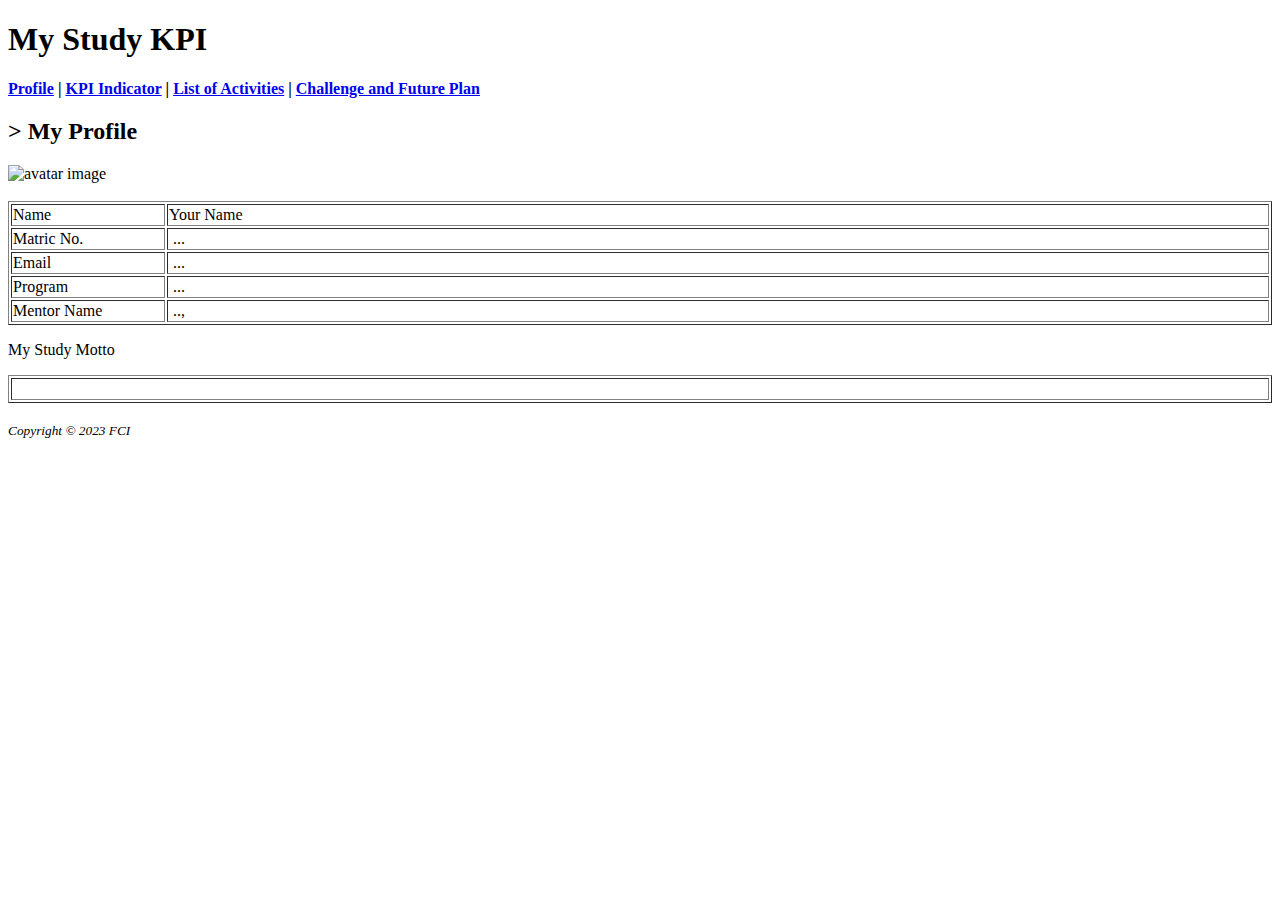
==== Testing/index.html @ cd2cfc5b "update folder" ====
<!DOCTYPE html>
<html>
<head>
	<title>My Study KPI</title>
</head>
<body>
	<header>
		<h1>My Study KPI</h1>
	</header>
	<nav>
		<b>
		<a href="index.html">Profile</a> | <a href="my_kpi.html">KPI Indicator</a> 
		| <a href="my_activities.html">List of Activities</a> |
		<a href="my_challenge.html">Challenge and Future Plan</a>
		</b>
	</nav>
	<main>
		<h2>> My Profile</h2>
		<img src="img/avatar.png" alt="avatar image" style="width:150px;height:150px;">
	<br><br>
	<table border="1" width="100%">
	<tr>
		<td width="150">Name</td>
		<td>Your Name</td>
	</tr>
	<tr>
		<td width="150">Matric No.</td>
		<td>&nbsp;...</td>
	</tr>
	<tr>
		<td width="150">Email</td>
		<td>&nbsp;...</td>
	</tr>
	<tr>
		<td width="150">Program</td>
		<td>&nbsp;...</td>
	</tr>
	<tr>
		<td width="150">Mentor Name</td>
		<td>&nbsp;..,</td>
	</tr>
	</table>
	<p>My Study Motto</p>
	<table border="1" width="100%">
	<tr>
		<td>&nbsp;</td>
	</tr>
	</table>
	</main>
	<footer>
		<br><small><i>Copyright &copy; 2023 FCI</i></small>
	</footer>
</body>
</html>
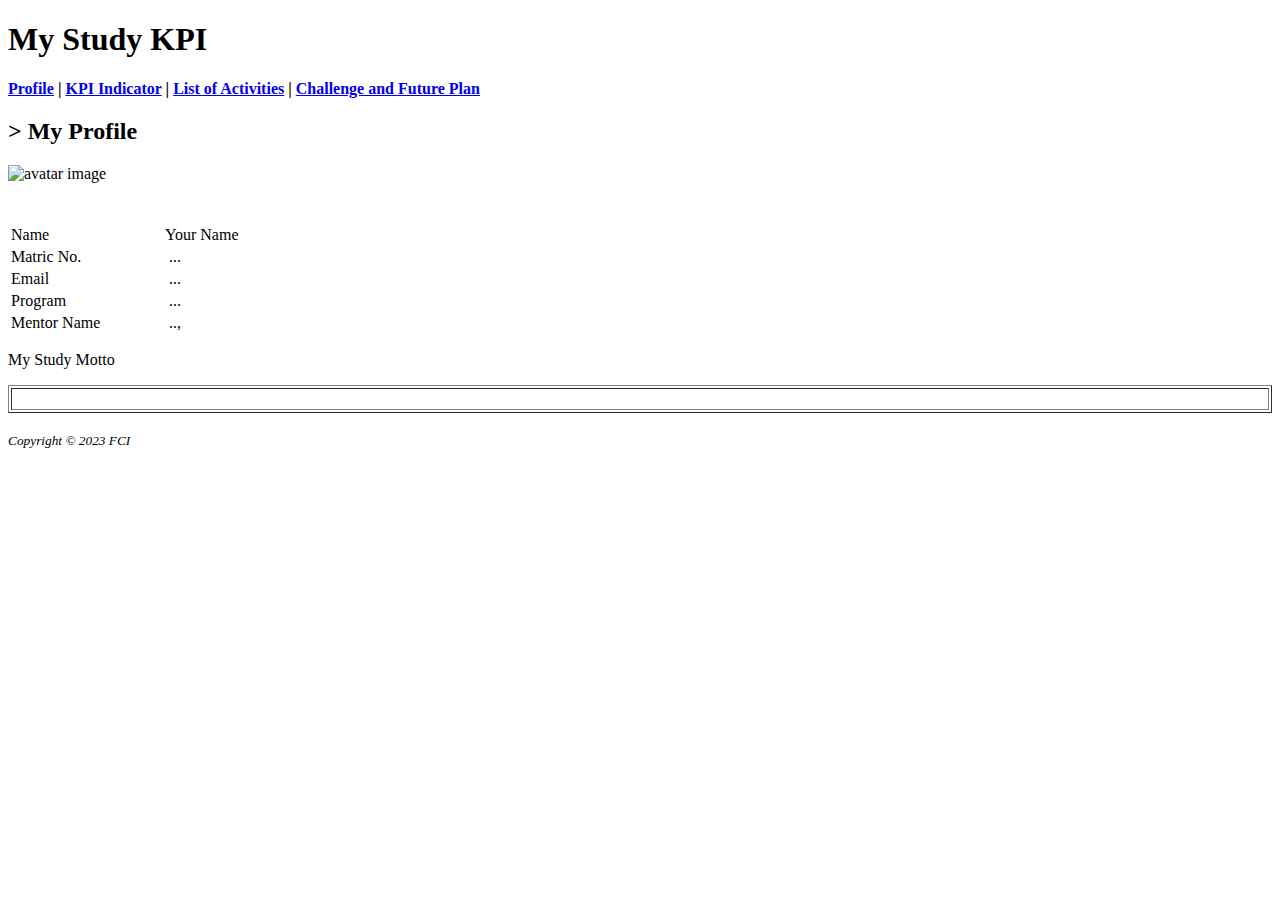
==== commit 0a08e0fe: "-" ====
--- a/Testing/index.html
+++ b/Testing/index.html
@@ -1,5 +1,5 @@
 <!DOCTYPE html>
-<html>
+<html lang="en">
 <head>
 	<title>My Study KPI</title>
 </head>
@@ -18,7 +18,11 @@
 		<h2>> My Profile</h2>
 		<img src="img/avatar.png" alt="avatar image" style="width:150px;height:150px;">
 	<br><br>
-	<table border="1" width="100%">
+	<table border="0" width="100%">
+	<tr>
+		<th>&nbsp;</th>
+		<th>&nbsp;</th>
+	</tr>
 	<tr>
 		<td width="150">Name</td>
 		<td>Your Name</td>
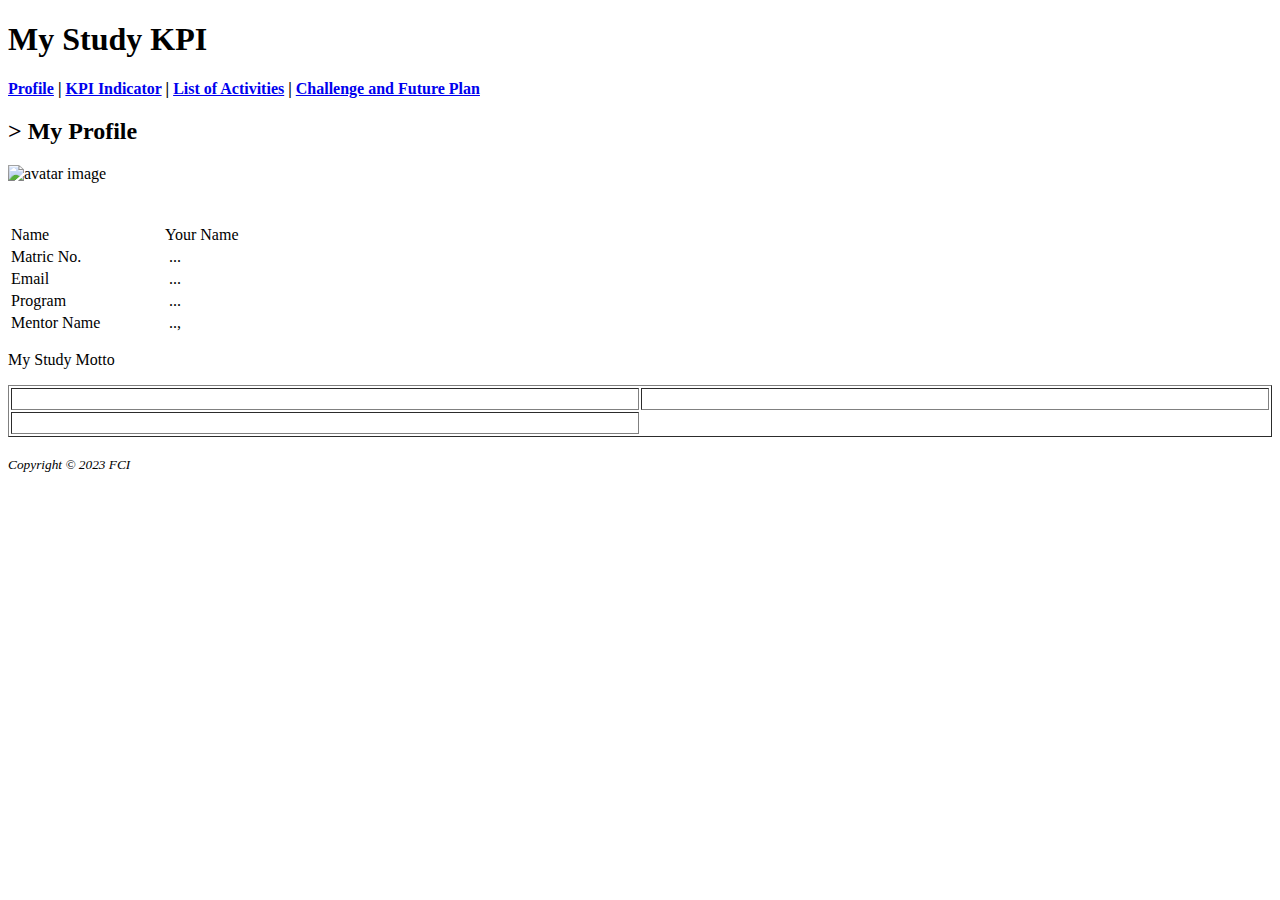
==== commit 2b184066: "-" ====
--- a/Testing/index.html
+++ b/Testing/index.html
@@ -47,6 +47,10 @@
 	<p>My Study Motto</p>
 	<table border="1" width="100%">
 	<tr>
+		<th>&nbsp;</th>
+		<th>&nbsp;</th>
+	</tr>
+	<tr>
 		<td>&nbsp;</td>
 	</tr>
 	</table>
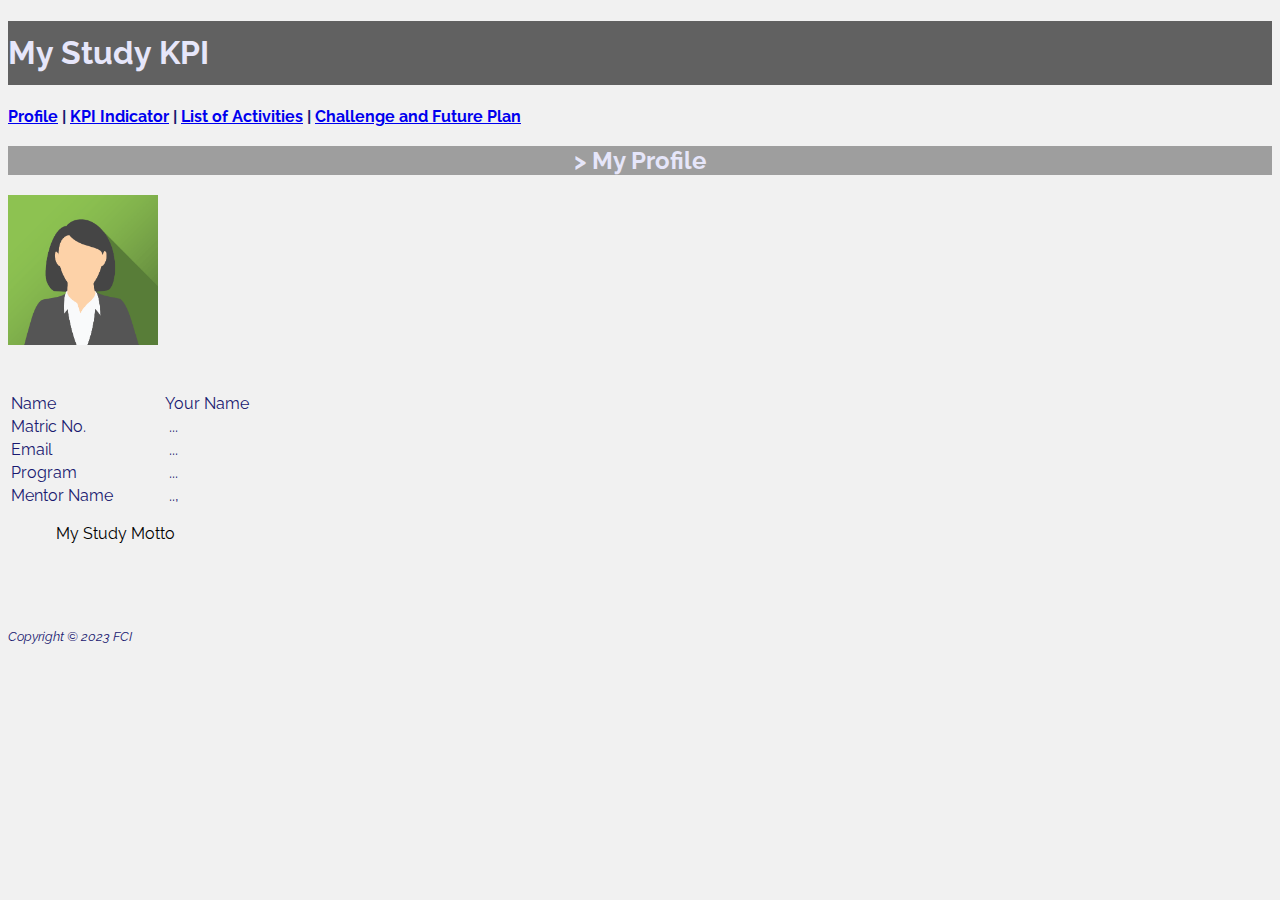
==== commit 0a616e35: "updated" ====
--- a/Testing/index.html
+++ b/Testing/index.html
@@ -2,6 +2,9 @@
 <html lang="en">
 <head>
 	<title>My Study KPI</title>
+	<link rel="stylesheet" href="css/style.css">
+	<link rel="stylesheet" href="https://fonts.googleapis.com/css?family=Raleway">
+	<meta name="viewport" content="width=device-width, initial-scale=1.0">
 </head>
 <body>
 	<header>
@@ -45,7 +48,7 @@
 	</tr>
 	</table>
 	<p>My Study Motto</p>
-	<table border="1" width="100%">
+	<table border="0" width="100%">
 	<tr>
 		<th>&nbsp;</th>
 		<th>&nbsp;</th>
--- a/Testing/css/style.css
+++ b/Testing/css/style.css
@@ -0,0 +1,58 @@
+body{ background-color: #f1f1f1;
+     color: #191970;
+     font-family: "Raleway", sans-serif
+    }
+     
+h1  {background-color: #616161;   
+     color: #E6E6FA;
+     line-height: 200%;
+    font-family: "Raleway", sans-serif
+    }
+     
+h2 {background-color: #9e9e9e;
+     color: #E6E6FA; 
+	 text-align: center;
+     font-family: "Raleway", sans-serif
+    }
+    
+p {
+	font-size: 12pt; text-indent: 3em; 
+	color: #000000;
+}
+
+#projectable {
+    font-family: "Raleway", sans-serif;
+    border-collapse: collapse;
+    width: 100%;
+}
+
+#projectable td, #projectable th {
+    border: 1px solid #616161;
+    padding: 8px;
+}
+
+#projectable tr:nth-child(even){background-color: #ddd;}
+#projectable tr:hover {background-color: #C8B4BA;}
+
+#projectable th {
+    padding-top: 12px;
+    padding-bottom: 12px;
+    text-align: left;
+    background-color: #4CAF50;
+    color: black;
+}
+
+#projectable td {
+    padding-top: 12px;
+    padding-bottom: 12px;
+    text-align: left;
+    /* background-color: #CICD97; */
+    color: black;
+} 
+.imgcenter {
+    display: block;
+    margin-left: auto;
+    margin-right: auto;
+    text-align: center;
+  }
+
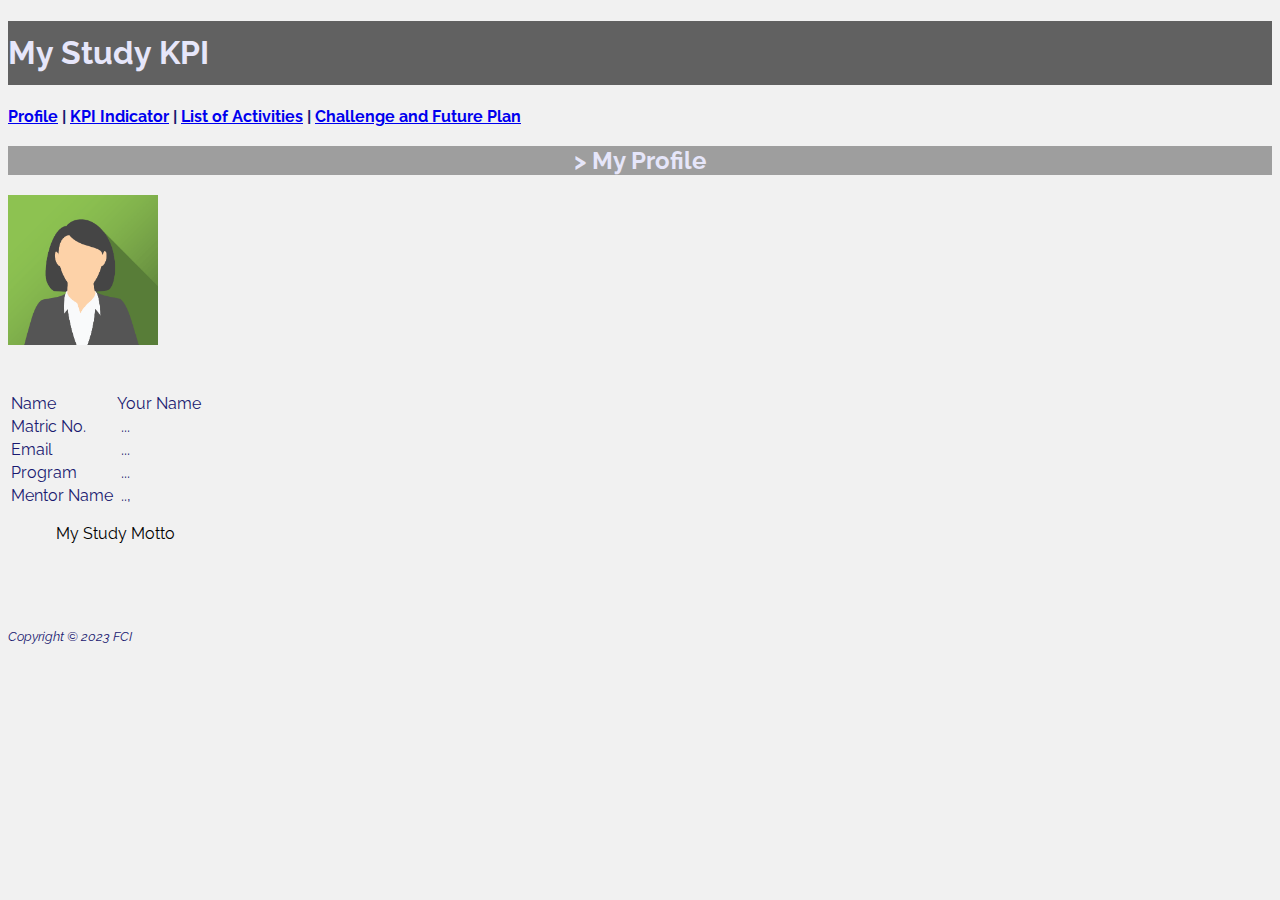
==== commit c9e65c35: "removed width" ====
--- a/Testing/index.html
+++ b/Testing/index.html
@@ -19,38 +19,37 @@
 	</nav>
 	<main>
 		<h2>> My Profile</h2>
-		<img src="img/avatar.png" alt="avatar image" style="width:150px;height:150px;">
+		<img src="img/avatar.png" alt="avatar" style="width:150px;height:150px;">
 	<br><br>
-	<table border="0" width="100%">
+	<table border="0">
 	<tr>
 		<th>&nbsp;</th>
 		<th>&nbsp;</th>
 	</tr>
 	<tr>
-		<td width="150">Name</td>
+		<td>Name</td>
 		<td>Your Name</td>
 	</tr>
 	<tr>
-		<td width="150">Matric No.</td>
+		<td>Matric No.</td>
 		<td>&nbsp;...</td>
 	</tr>
 	<tr>
-		<td width="150">Email</td>
+		<td>Email</td>
 		<td>&nbsp;...</td>
 	</tr>
 	<tr>
-		<td width="150">Program</td>
+		<td>Program</td>
 		<td>&nbsp;...</td>
 	</tr>
 	<tr>
-		<td width="150">Mentor Name</td>
+		<td>Mentor Name</td>
 		<td>&nbsp;..,</td>
 	</tr>
 	</table>
 	<p>My Study Motto</p>
-	<table border="0" width="100%">
+	<table border="0">
 	<tr>
-		<th>&nbsp;</th>
 		<th>&nbsp;</th>
 	</tr>
 	<tr>
--- a/Testing/css/style.css
+++ b/Testing/css/style.css
@@ -46,7 +46,6 @@
     padding-top: 12px;
     padding-bottom: 12px;
     text-align: left;
-    /* background-color: #CICD97; */
     color: black;
 } 
 .imgcenter {
